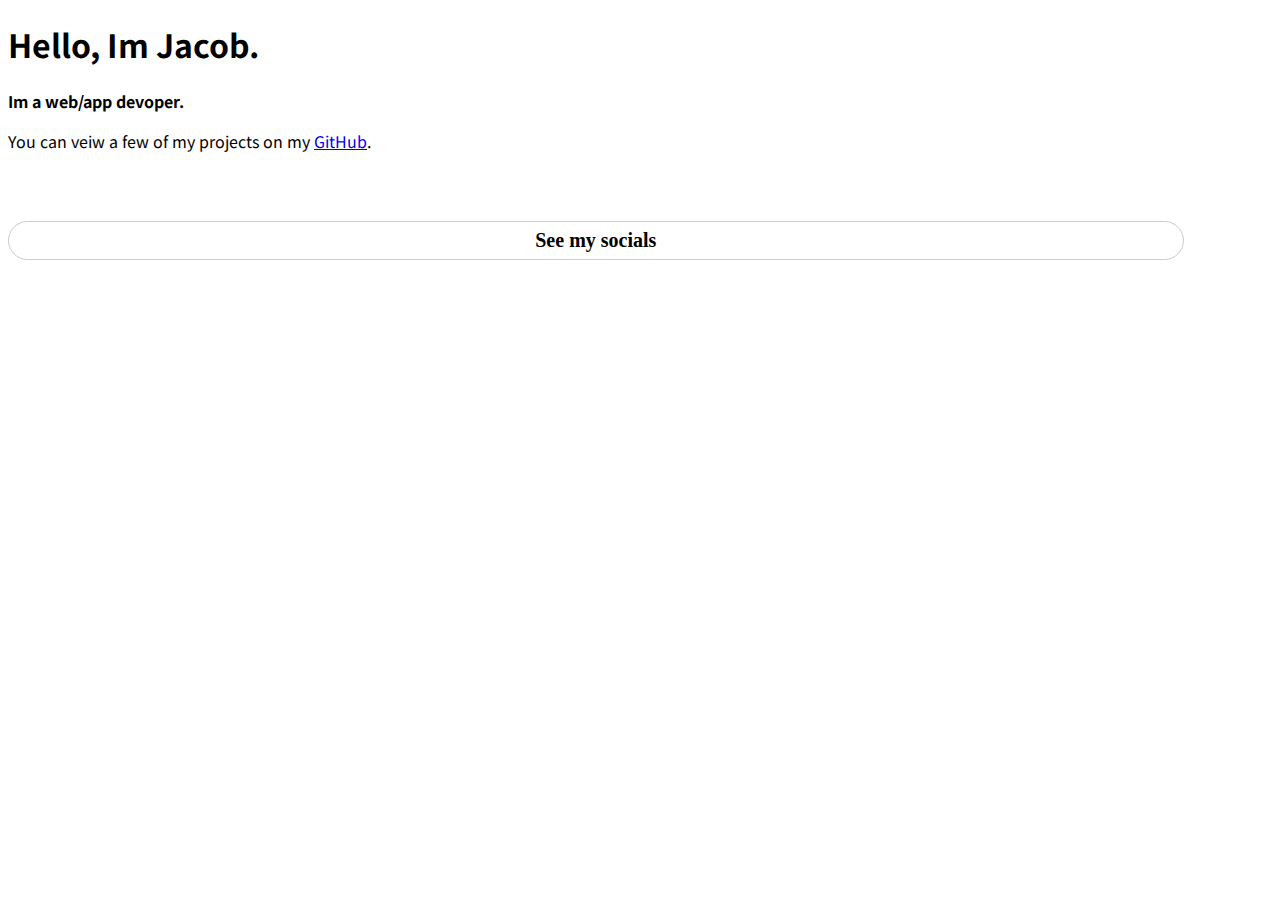
==== index.html @ 3f6ec7ee "Add files via upload" ====
<!DOCTYPE html>
<html>
    <head>
        <title>Hello</title>
        <link rel="preconnect" href="https://fonts.googleapis.com">
        <link rel="preconnect" href="https://fonts.gstatic.com" crossorigin>
        <link href="https://fonts.googleapis.com/css2?family=Noto+Sans+JP&display=swap" rel="stylesheet">
        <link href="index.css" rel="stylesheet">
        <link rel="icon" href="jc.png">
    </head>
    <body>
        <h1 style="font-family: 'Noto Sans JP', sans-serif;">Hello, Im Jacob.</h1>
        <p style="font-family: 'Noto Sans JP', sans-serif;"><b>Im a web/app devoper.</b></p>
        <p style="font-family: 'Noto Sans JP', sans-serif;">You can veiw a few of my projects on my <a href="https://github.com/jacobd082">GitHub</a>.</p>
        <br><br>
        <h2 onclick="window.open('socials', '_self')">See my socials</h2>
    </body>
</html>
---- index.css ----
/* The animation code */
@keyframes example {
    0%   {opacity: 0;}
    100% {opacity: 100;}
  }
  
/* The element to apply the animation to */
body {
  animation-name: example;
  animation-duration: 4s;
  }

  h2 {
    padding: 7px;
    text-align: center;
    border: 1px solid #ccc!important;
    padding: 0.01em 18px;
    border-radius: 100px;
    width: 90%;
    padding-top: 7px;
    padding-bottom: 7px;
    font-size: 20px;
}
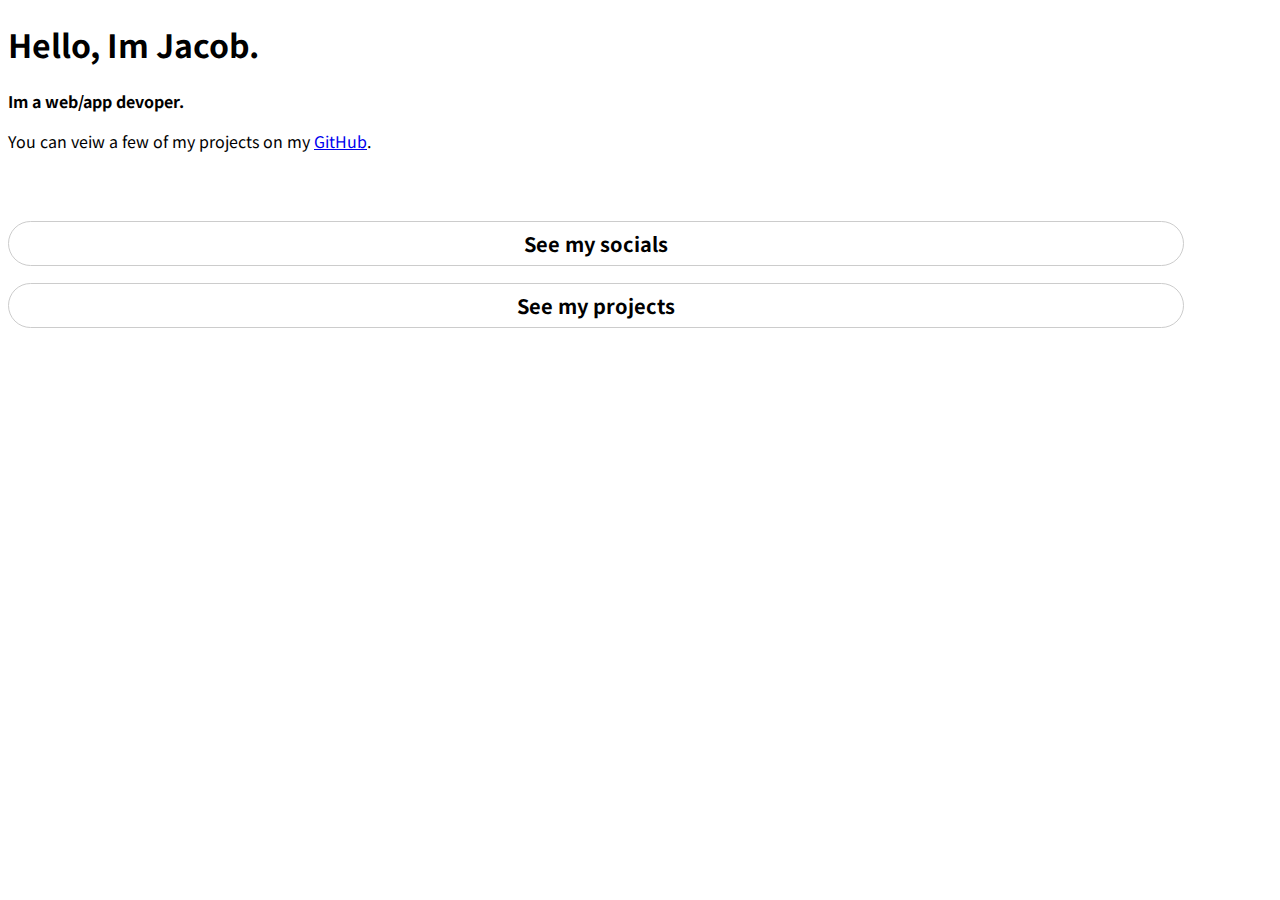
==== commit 7897b01a: "Add files via upload" ====
--- a/index.html
+++ b/index.html
@@ -9,10 +9,12 @@
         <link rel="icon" href="jc.png">
     </head>
     <body>
-        <h1 style="font-family: 'Noto Sans JP', sans-serif;">Hello, Im Jacob.</h1>
-        <p style="font-family: 'Noto Sans JP', sans-serif;"><b>Im a web/app devoper.</b></p>
-        <p style="font-family: 'Noto Sans JP', sans-serif;">You can veiw a few of my projects on my <a href="https://github.com/jacobd082">GitHub</a>.</p>
+        <span id="one"><h1 style="font-family: 'Noto Sans JP', sans-serif;">Hello, Im Jacob.</h1></span>
+        <span id="two"><p style="font-family: 'Noto Sans JP', sans-serif;"><b>Im a web/app devoper.</b></p>
+        <p style="font-family: 'Noto Sans JP', sans-serif;">You can veiw a few of my projects on my <a href="https://github.com/jacobd082">GitHub</a>.</p></span>
         <br><br>
-        <h2 onclick="window.open('socials', '_self')">See my socials</h2>
+        <span id="three">
+        <h2 onclick="window.open('socials', '_self')">See my socials</h2></span>
+        <h2 onclick="window.open('projects', '_self')">See my projects</h2></span>
     </body>
 </html>--- a/index.css
+++ b/index.css
@@ -3,12 +3,14 @@
     0%   {opacity: 0;}
     100% {opacity: 100;}
   }
+
   
 /* The element to apply the animation to */
 body {
   animation-name: example;
-  animation-duration: 4s;
+  animation-duration: 3s;
   }
+
 
   h2 {
     padding: 7px;
@@ -20,4 +22,5 @@
     padding-top: 7px;
     padding-bottom: 7px;
     font-size: 20px;
+    font-family: 'Noto Sans JP', sans-serif;
 }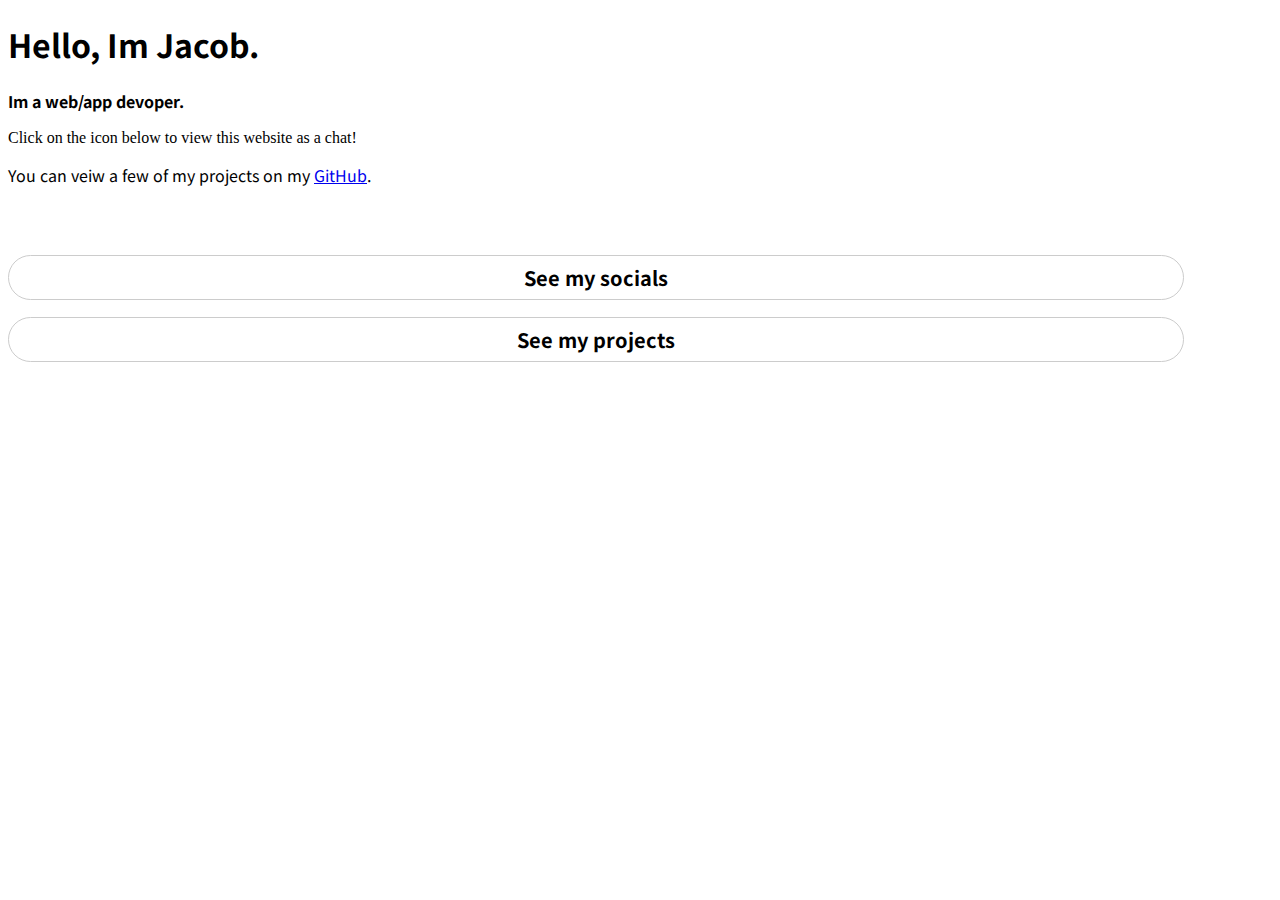
==== commit e266decd: "Update index.html" ====
--- a/index.html
+++ b/index.html
@@ -2,6 +2,7 @@
 <html>
     <head>
         <title>Hello</title>
+        <meta name="viewport" content="width=device-width, initial-scale=1.0">
         <link rel="preconnect" href="https://fonts.googleapis.com">
         <link rel="preconnect" href="https://fonts.gstatic.com" crossorigin>
         <link href="https://fonts.googleapis.com/css2?family=Noto+Sans+JP&display=swap" rel="stylesheet">
@@ -11,10 +12,17 @@
     <body>
         <span id="one"><h1 style="font-family: 'Noto Sans JP', sans-serif;">Hello, Im Jacob.</h1></span>
         <span id="two"><p style="font-family: 'Noto Sans JP', sans-serif;"><b>Im a web/app devoper.</b></p>
+        <p style="font-family: 'Noto Sans JP, sans-serif;">Click on the icon below to view this website as a chat!</p>
         <p style="font-family: 'Noto Sans JP', sans-serif;">You can veiw a few of my projects on my <a href="https://github.com/jacobd082">GitHub</a>.</p></span>
         <br><br>
         <span id="three">
         <h2 onclick="window.open('socials', '_self')">See my socials</h2></span>
         <h2 onclick="window.open('projects', '_self')">See my projects</h2></span>
+        <script SameSite="None; Secure" src="https://static.landbot.io/landbot-3/landbot-3.0.0.js"></script>
+<script>
+  var myLandbot = new Landbot.Livechat({
+    configUrl: 'https://chats.landbot.io/v3/H-979701-VGEM6P1W9AHBIZAN/index.json',
+  });
+</script>
     </body>
-</html>+</html>
--- a/index.css
+++ b/index.css
@@ -8,7 +8,7 @@
 /* The element to apply the animation to */
 body {
   animation-name: example;
-  animation-duration: 3s;
+  animation-duration: 5s;
   }
 
 
@@ -23,4 +23,4 @@
     padding-bottom: 7px;
     font-size: 20px;
     font-family: 'Noto Sans JP', sans-serif;
-}+}
